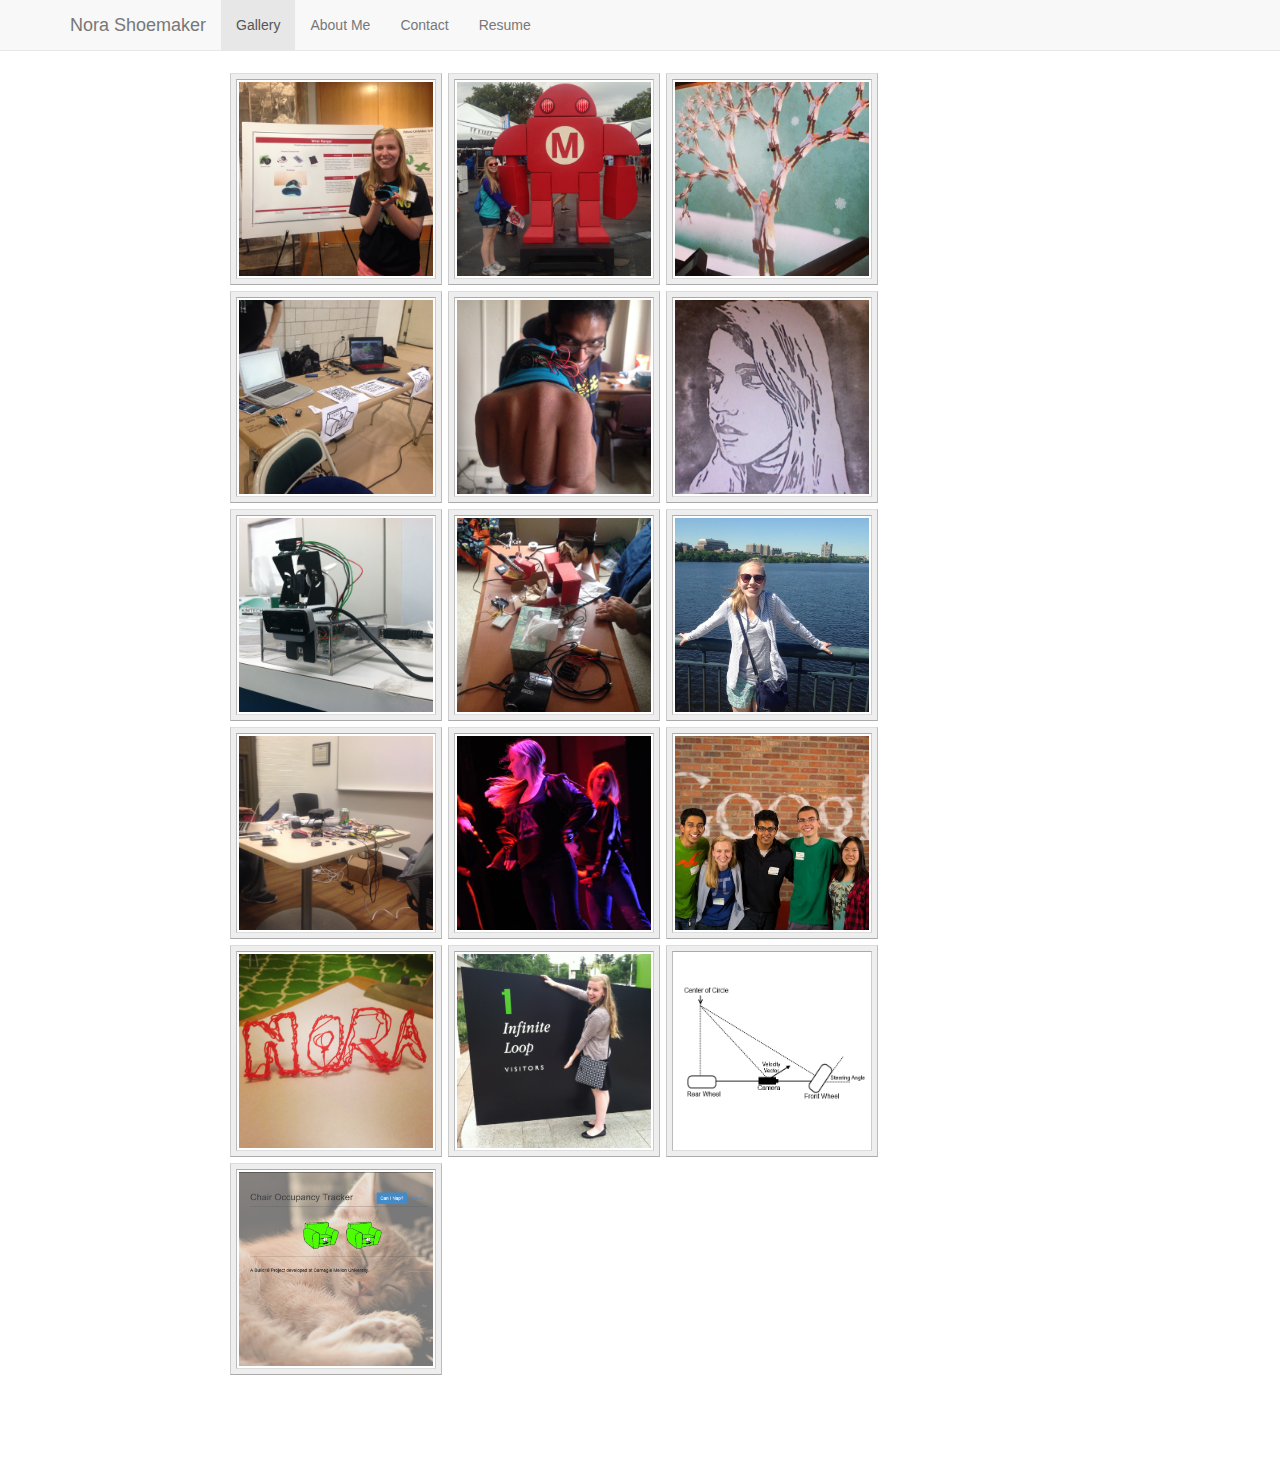
==== nora/index.html @ 4d2ffa67 "adding website to git" ====
<!DOCTYPE html PUBLIC "-//W3C//DTD XHTML 1.0 Strict//EN" "http://www.w3.org/TR/xhtml1/DTD/xhtml1-strict.dtd">
<html xmlns="http://www.w3.org/1999/xhtml" xml:lang="en" lang="en">
<head>
	<meta http-equiv="content-type" content="text/html; charset=utf-8" />

	<title>Nora Shoemaker</title>


	<link rel="stylesheet" href="static/css/hoverbox.css" type="text/css" media="screen, projection" />
	<!--[if lte IE 7]>
	<link rel="stylesheet" href='css/ie_fixes.css' type="text/css" media="screen, projection" />
	<![endif]-->
	<link rel="stylesheet" href="static/css/bootstrap.min.css">
	<link rel="stylesheet" href="static/css/controls.css">
</head>
<body>
	    <!-- Fixed navbar -->
    <div class="navbar navbar-default navbar-fixed-top" role="navigation">
      <div class="container">
        <div class="navbar-header">
          <button type="button" class="navbar-toggle collapsed" data-toggle="collapse" data-target=".navbar-collapse">
            <span class="sr-only">Toggle navigation</span>
            <span class="icon-bar"></span>
            <span class="icon-bar"></span>
            <span class="icon-bar"></span>
          </button>
          <a class="navbar-brand" href="index.html">Nora Shoemaker</a>
        </div>
        <div class="navbar-collapse collapse">
          <ul class="nav navbar-nav">
            <li class="active"><a href="index.html">Gallery</a></li>
            <li><a href="about_me.html">About Me</a></li>
            <li><a href="contact.html">Contact</a></li>
            <li><a href="resume.pdf" target="_blank">Resume</a></li>
          </ul>
        </div><!--/.nav-collapse -->
      </div>
    </div>

    <div class="top-padded centered-text">
    	<!--<div class="jumbotron">
			<h1>Gallery</h1>
		</div>-->
		<ul class="hoverbox">
		<li>
		<a href="#"><img src="static/img/photo01.png" alt="description" /><img src="static/img/photo01.png" alt="description" class="preview" /></a>
		</li>
		<li>
		<a href="#"><img src="static/img/photo02.png" alt="description" /><img src="static/img/photo02.png" alt="description" class="preview" /></a>
		</li>	
		<li>
		<a href="#"><img src="static/img/photo03.png" alt="description" /><img src="static/img/photo03.png" alt="description" class="preview" /></a>
		</li>
		<li>
		<a href="#"><img src="static/img/photo04.png" alt="description" /><img src="static/img/photo04.png" alt="description" class="preview" /></a>
		</li>
		<li>
		<a href="#"><img src="static/img/photo05.png" alt="description" /><img src="static/img/photo05.png" alt="description" class="preview" /></a>
		</li>
		<li>
		<a href="#"><img src="static/img/photo06.jpg" alt="description" /><img src="static/img/photo06.jpg" alt="description" class="preview" /></a>
		</li>
		<li>
		<a href="#"><img src="static/img/photo07.jpg" alt="description" /><img src="static/img/photo07.jpg" alt="description" class="preview" /></a>
		</li>
		<li>
		<a href="#"><img src="static/img/photo08.png" alt="description" /><img src="static/img/photo08.png" alt="description" class="preview" /></a>
		</li>
		<li>
		<a href="#"><img src="static/img/photo09.jpg" alt="description" /><img src="static/img/photo09.jpg" alt="description" class="preview" /></a>
		</li>
		<li>
		<a href="#"><img src="static/img/photo10.png" alt="description" /><img src="static/img/photo10.png" alt="description" class="preview" /></a>
		</li>
		<li>
		<a href="#"><img src="static/img/photo11.jpg" alt="description" /><img src="static/img/photo11.jpg" alt="description" class="preview" /></a>
		</li>
		<li>
		<a href="#"><img src="static/img/photo12.jpg" alt="description" /><img src="static/img/photo12.jpg" alt="description" class="preview" /></a>
		</li>
		<li>
		<a href="#"><img src="static/img/photo13.JPG" alt="description" /><img src="static/img/photo13.JPG" alt="description" class="preview" /></a>
		</li>
		<li>
		<a href="#"><img src="static/img/photo14.JPG" alt="description" /><img src="static/img/photo14.JPG" alt="description" class="preview" /></a>
		</li>
		<li>
		<a href="#"><img src="static/img/photo15.png" alt="description" /><img src="static/img/photo15.png" alt="description" class="preview" /></a>
		</li>
		<li>
		<a href="#"><img src="static/img/photo16.png" alt="description" /><img src="static/img/photo16.png" alt="description" class="preview" /></a>
		</li>
		</ul>
		<p id="footer"></p>
	</div>
	<!-- Bootstrap core JavaScript
	================================================== -->
	<!-- Placed at the end of the document so the pages load faster -->
	<script src="https://ajax.googleapis.com/ajax/libs/jquery/1.11.1/jquery.min.js"></script>
	<script src="/static/js/bootstrap.min.js"></script>
</body>
</html>
---- nora/static/css/hoverbox.css ----
*
{
	border: 0;
	margin: 0;
	padding: 0;
}

/* =Basic HTML, Non-essential
----------------------------------------------------------------------*/

a
{
	text-decoration: none;
}

body
{
	background: #fff;
	color: #777;
	margin: 0 auto;
	padding: 50px;
	position: relative;
	text-align: center;
}

h1
{
	background: inherit;
	border-bottom: 1px dashed #ccc;
	color: #933;
	text-align: center;
}

p
{
	clear: both;
	font: 10px Verdana, sans-serif;
	padding: 10px 0;
	text-align: center;
}

p a
{
	background: inherit;
	color: #777;
}

p a:hover
{
	background: inherit;
	color: #000;
}

/* =Hoverbox Code
----------------------------------------------------------------------*/

.hoverbox
{
	cursor: default;
	list-style: none;
    width: 70%;
    margin: 0 auto;
    text-align: center;
}

.hoverbox a
{
	cursor: default;
}

.hoverbox a .preview
{
	display: none;
}

.hoverbox a:hover .preview
{
	display: block;
	position: absolute;
	top: -33px;
	left: -45px;
	z-index: 1;
}

.hoverbox img
{
	background: #fff;
	border-color: #aaa #ccc #ddd #bbb;
	border-style: solid;
	border-width: 1px;
	color: inherit;
	padding: 2px;
	vertical-align: top;
	width: 200px;
	height: 200px;
}

.hoverbox li
{
	background: #eee;
	border-color: #ddd #bbb #aaa #ccc;
	border-style: solid;
	border-width: 1px;
	color: inherit;
	display: inline;
	float: left;
	margin: 3px;
	padding: 5px;
	position: relative;
	text-align: center;
}

.hoverbox .preview
{
	border-color: #000;
	width: 400px;
	height: 400px;
}
---- nora/static/css/controls.css ----
.centered-text {
    text-align:center
}    
.profile-info {
  max-width: 600px;
  padding-top: 20px;
  margin: 0 auto;
}
.profpic{
  border-radius: 5px;
}

.vert-padded{
  padding-top: 5px;
  padding-bottom: 5px;
}

.comment-dislike{
	padding-top:5px;
}

.top-padded{
  padding-top: 20px;
}

.grumble{
  position:relative;
  border:1px solid #ffffff;
  border-radius: 5px;
  padding: 5px;
  background-color: #fff;
}

.bottomright {
  position:absolute; 
  padding-bottom: 3px;
  padding-right: 3px;
  bottom: 0;  
  right: 0;
}

.large-icon {
  font-size: 40px;
  -webkit-border-radius: 6px;
  -moz-border-radius: 6px;
  border-radius: 6px;
}

.medium-icon {
  font-size: 20px;
  -webkit-border-radius: 3px;
  -moz-border-radius: 3px;
  border-radius: 3px;
}

.bottom-button{    
  margin: 0 auto;
}

.form-signin {
  max-width: 330px;
  padding: 15px;
  margin: 0 auto;
}
.form-signin .form-signin-heading,
.form-signin .checkbox {
  margin-bottom: 10px;
}
.form-signin .checkbox {
  font-weight: normal;
}
.form-signin .form-control {
  position: relative;
  height: auto;
  -webkit-box-sizing: border-box;
     -moz-box-sizing: border-box;
          box-sizing: border-box;
  padding: 10px;
  font-size: 16px;
}
.form-signin .form-control:focus {
  z-index: 2;
}
.form-signin input[type="email"] {
  margin-bottom: -1px;
  border-bottom-right-radius: 0;
  border-bottom-left-radius: 0;
}
.form-signin input[type="password"] {
  margin-bottom: 10px;
  border-top-left-radius: 0;
  border-top-right-radius: 0;
}

.shrink-to-width{
  padding-top: 20px;
  width: 80%;
}

/* SOCIAL */
@font-face { font-family: 'JustVectorRegular'; font-weight: normal; font-style: normal;
    src: url('fonts/justvector/justvector-webfont.eot');
    src: url('fonts/justvector/justvector-webfont.eot?#iefix') format('eot'),
         url('fonts/justvector/justvector-webfont.woff') format('woff'),
         url('fonts/justvector/justvector-webfont.ttf') format('truetype'),
         url('fonts/justvector/justvector-webfont.svg#webfontmuk63VQd') format('svg');
}
.social { padding:0; list-style:none; }
.social li { display:inline-block; margin-bottom: -3px; }
.social li a { display:block; float:left; line-height:90%; font-family: 'JustVectorRegular'; font-size:3em; padding:.2em .2em .15em .2em; }
.social li a:hover { background-color:#eee; }
.social li a.facebook:hover { background-color:#3c5fac; }
.social li a.twitter:hover { background-color:#5ec3df; }
.social li a.flickr:hover { background-color:#FF0084; }
.social li a.rss:hover { background-color:#ff9900; }
.social li a.dribble:hover { background-color:#EA4C89; }
.social li a.lastfm:hover { background-color:#D51007; }
.social li a.linkedin:hover { background-color:#2089b5; }
.social li a.vimeo:hover { background-color:#0dadd6; }
.social li a.google:hover { background-color:#c63d2d; }
.social li a.forrst:hover { background-color:#5b9a68; }
.social li a.skype:hover { background-color:#00aff0; }
.social li a.picassa:hover { background-color:#ffd34e; }
.social li a.youtube:hover { background-color:#c8312b; }
.social li a.pinterest:hover { background-color:#cb2027; }
.social li a.tumblr:hover { background-color: #2C4762; }
.social li a.behance:hover { background-color: #3878F6; }
.social li a.blogger:hover { background-color: #fc9947; }
.social li a.delicious:hover { background-color: #3274d1; }
.social li a.digg:hover { background-color: #205891; }
.social li a.friendfeed:hover { background-color: #2f72c4; }
.social li a.github:hover { background-color: #000; }
.social li a.wordpress:hover { background-color: #0083b3; }
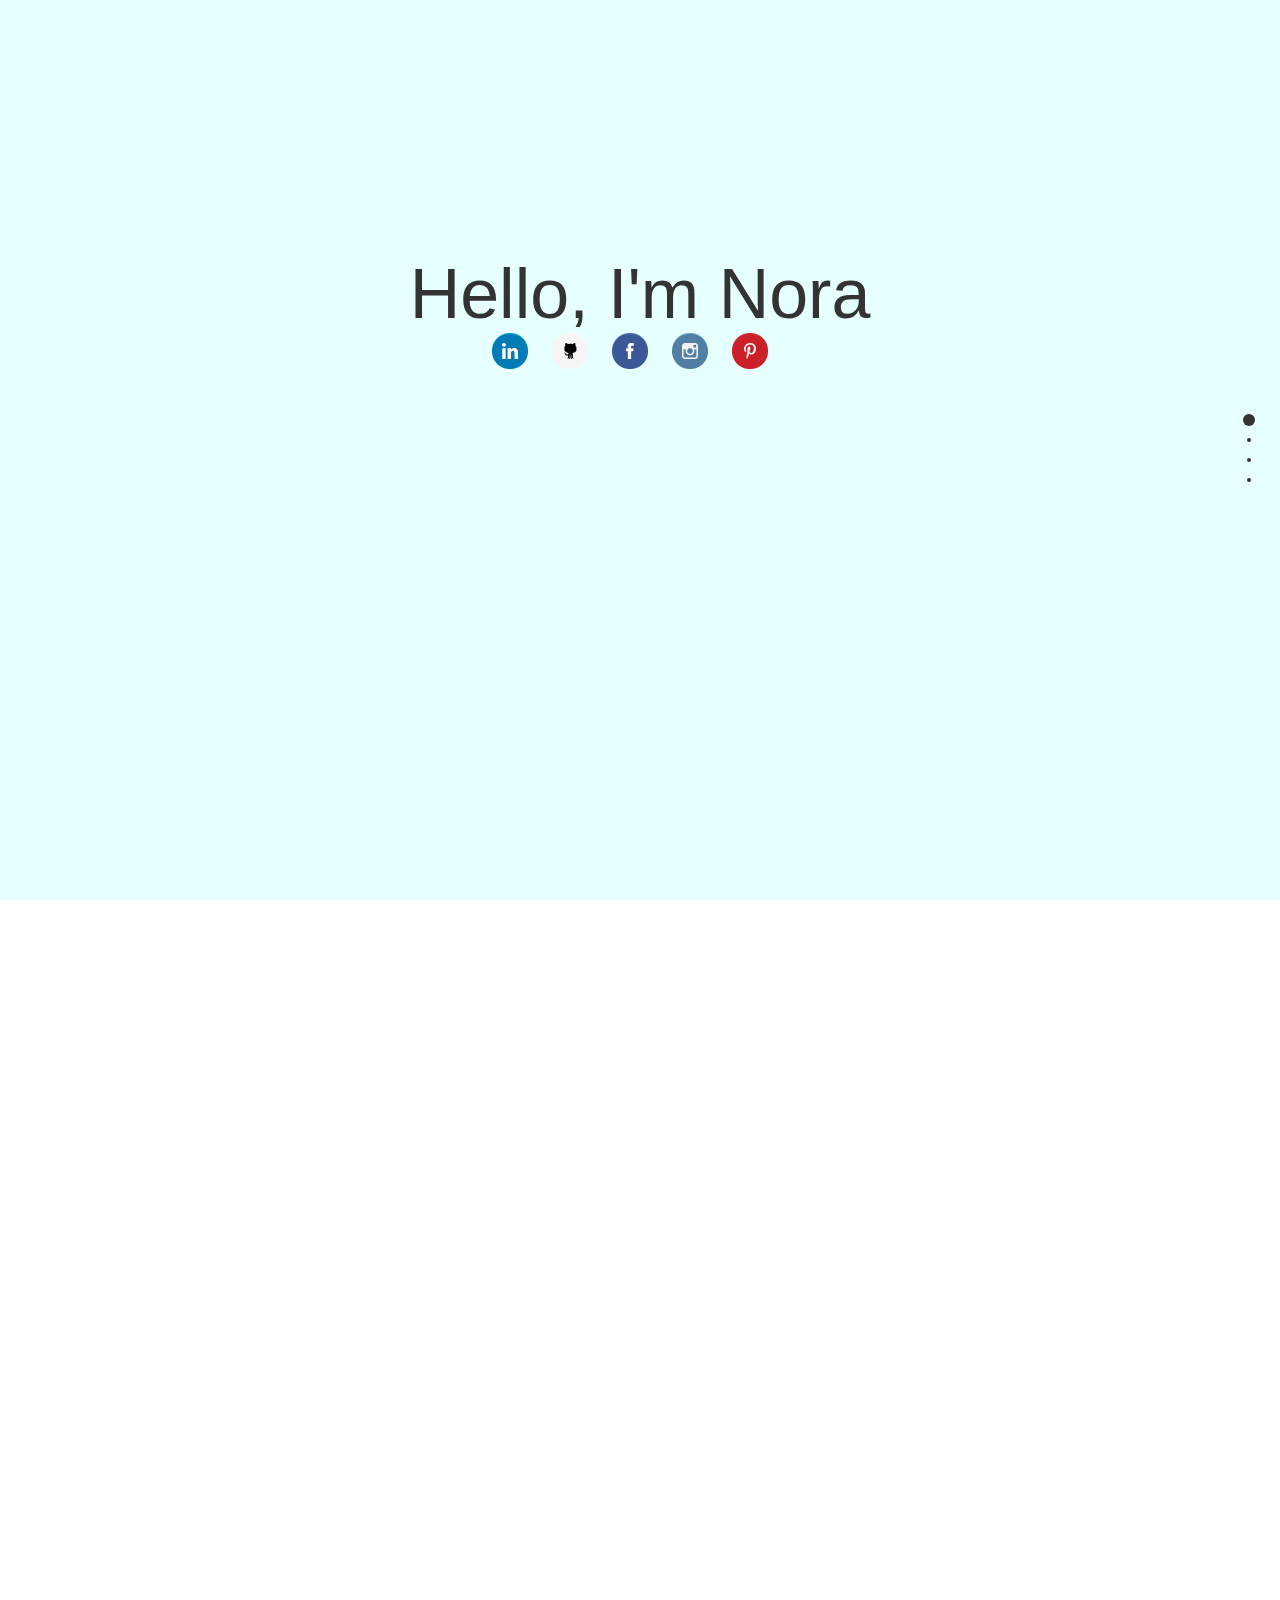
==== commit ed7c2e84: "Fullpage final" ====
--- a/nora/index.html
+++ b/nora/index.html
@@ -1,102 +1,355 @@
-<!DOCTYPE html PUBLIC "-//W3C//DTD XHTML 1.0 Strict//EN" "http://www.w3.org/TR/xhtml1/DTD/xhtml1-strict.dtd">
-<html xmlns="http://www.w3.org/1999/xhtml" xml:lang="en" lang="en">
+
+<!DOCTYPE html>
+<html xmlns="http://www.w3.org/1999/xhtml">
+
 <head>
-	<meta http-equiv="content-type" content="text/html; charset=utf-8" />
-
+	<meta http-equiv="Content-Type" content="text/html; charset=utf-8" />
 	<title>Nora Shoemaker</title>
-
-
-	<link rel="stylesheet" href="static/css/hoverbox.css" type="text/css" media="screen, projection" />
-	<!--[if lte IE 7]>
-	<link rel="stylesheet" href='css/ie_fixes.css' type="text/css" media="screen, projection" />
-	<![endif]-->
+	<meta name="author" content="Nora Shoemaker" />
+	<meta name="description" content="personal website" />
+	<meta name="keywords"  content="fullpage,jquery,demo,screen,fullscreen,backgrounds,full-screen" />
+	<meta name="Resource-type" content="Document" />
+
+
+	<link rel="stylesheet" type="text/css" href="static/js/fullPage.js-master/jquery.fullPage.css" />
+	<link rel="stylesheet" type="text/css" href="static/css/examples.css" />
+	<link rel="stylesheet" type="text/css" href="static/css/test.css" />
 	<link rel="stylesheet" href="static/css/bootstrap.min.css">
 	<link rel="stylesheet" href="static/css/controls.css">
+	<style>
+
+	/* Style for our header texts
+	* --------------------------------------- */
+	h1{
+		font-size: 5em;
+		font-family: arial,helvetica;
+		color: #333;
+		margin:0;
+		padding:0;
+	}
+
+	/* Centered texts in each section
+	* --------------------------------------- */
+	.section{
+		text-align:center;
+	}
+
+
+	/* Backgrounds will cover all the section
+	* --------------------------------------- */
+	.section{
+		background-size: cover;
+	}
+
+	.slide{
+		background-size: cover;
+	}
+
+	/* Defining each sectino background and styles
+	* --------------------------------------- */
+	#hello{
+		background-color: #E6FFFF;
+		padding: 20% 0 0 0;
+	}
+	#about{
+		background-color: #DAFFFF;
+		padding: 6% 0 0 0;
+	}
+	#contact{
+		background-color: #C0FFFF;
+		padding: 15% 0 0 0;
+	}
+	#contact h1{
+		color: #000;
+	}
+
+
+ 	/*Adding background for the slides
+	* --------------------------------------- */
+	#slide1{
+		background-color: #CDFFFF;
+		padding: 4% 0 0 0;
+	}
+	#slide2{
+		background-color: #CDFFFF;		
+		padding: 1% 0 0 0;
+	}
+	#slide3{
+		background-color: #CDFFFF;
+		padding: 1% 0 0 0;
+	}
+	#slide4{
+		background-color: #CDFFFF;
+		padding: 1% 0 0 0;
+	}
+	#slide5{
+		background-color: #CDFFFF;
+		padding: 1% 0 0 0;
+	}
+	#slide6{
+		background-color: #CDFFFF;
+		padding: 1% 0 0 0;
+	}
+
+
+
+	/* Bottom menu
+	* --------------------------------------- */
+	#infoMenu li a {
+		color: #fff;
+	}
+	</style>
+
+	<!--[if IE]>
+		<script type="text/javascript">
+			 var console = { log: function() {} };
+		</script>
+	<![endif]-->
+
+	<script src="http://ajax.googleapis.com/ajax/libs/jquery/1.8.3/jquery.min.js"></script>
+	<script src="http://ajax.googleapis.com/ajax/libs/jqueryui/1.9.1/jquery-ui.min.js"></script>
+
+	<script type="text/javascript" src="static/js/fullPage.js-master/jquery.fullPage.min.js"></script>
+	<!--<script type="text/javascript" src="examples.js"></script>-->
+
+	<script type="text/javascript">
+		$(document).ready(function() {
+			$('#fullpage').fullpage({
+				'verticalCentered': false,
+				navigation: true,
+				slidesNavigation: true
+			});
+		});
+	</script>
+
 </head>
 <body>
-	    <!-- Fixed navbar -->
-    <div class="navbar navbar-default navbar-fixed-top" role="navigation">
-      <div class="container">
-        <div class="navbar-header">
-          <button type="button" class="navbar-toggle collapsed" data-toggle="collapse" data-target=".navbar-collapse">
-            <span class="sr-only">Toggle navigation</span>
-            <span class="icon-bar"></span>
-            <span class="icon-bar"></span>
-            <span class="icon-bar"></span>
-          </button>
-          <a class="navbar-brand" href="index.html">Nora Shoemaker</a>
-        </div>
-        <div class="navbar-collapse collapse">
-          <ul class="nav navbar-nav">
-            <li class="active"><a href="index.html">Gallery</a></li>
-            <li><a href="about_me.html">About Me</a></li>
-            <li><a href="contact.html">Contact</a></li>
-            <li><a href="resume.pdf" target="_blank">Resume</a></li>
-          </ul>
-        </div><!--/.nav-collapse -->
-      </div>
-    </div>
-
-    <div class="top-padded centered-text">
-    	<!--<div class="jumbotron">
-			<h1>Gallery</h1>
-		</div>-->
-		<ul class="hoverbox">
-		<li>
-		<a href="#"><img src="static/img/photo01.png" alt="description" /><img src="static/img/photo01.png" alt="description" class="preview" /></a>
-		</li>
-		<li>
-		<a href="#"><img src="static/img/photo02.png" alt="description" /><img src="static/img/photo02.png" alt="description" class="preview" /></a>
-		</li>	
-		<li>
-		<a href="#"><img src="static/img/photo03.png" alt="description" /><img src="static/img/photo03.png" alt="description" class="preview" /></a>
-		</li>
-		<li>
-		<a href="#"><img src="static/img/photo04.png" alt="description" /><img src="static/img/photo04.png" alt="description" class="preview" /></a>
-		</li>
-		<li>
-		<a href="#"><img src="static/img/photo05.png" alt="description" /><img src="static/img/photo05.png" alt="description" class="preview" /></a>
-		</li>
-		<li>
-		<a href="#"><img src="static/img/photo06.jpg" alt="description" /><img src="static/img/photo06.jpg" alt="description" class="preview" /></a>
-		</li>
-		<li>
-		<a href="#"><img src="static/img/photo07.jpg" alt="description" /><img src="static/img/photo07.jpg" alt="description" class="preview" /></a>
-		</li>
-		<li>
-		<a href="#"><img src="static/img/photo08.png" alt="description" /><img src="static/img/photo08.png" alt="description" class="preview" /></a>
-		</li>
-		<li>
-		<a href="#"><img src="static/img/photo09.jpg" alt="description" /><img src="static/img/photo09.jpg" alt="description" class="preview" /></a>
-		</li>
-		<li>
-		<a href="#"><img src="static/img/photo10.png" alt="description" /><img src="static/img/photo10.png" alt="description" class="preview" /></a>
-		</li>
-		<li>
-		<a href="#"><img src="static/img/photo11.jpg" alt="description" /><img src="static/img/photo11.jpg" alt="description" class="preview" /></a>
-		</li>
-		<li>
-		<a href="#"><img src="static/img/photo12.jpg" alt="description" /><img src="static/img/photo12.jpg" alt="description" class="preview" /></a>
-		</li>
-		<li>
-		<a href="#"><img src="static/img/photo13.JPG" alt="description" /><img src="static/img/photo13.JPG" alt="description" class="preview" /></a>
-		</li>
-		<li>
-		<a href="#"><img src="static/img/photo14.JPG" alt="description" /><img src="static/img/photo14.JPG" alt="description" class="preview" /></a>
-		</li>
-		<li>
-		<a href="#"><img src="static/img/photo15.png" alt="description" /><img src="static/img/photo15.png" alt="description" class="preview" /></a>
-		</li>
-		<li>
-		<a href="#"><img src="static/img/photo16.png" alt="description" /><img src="static/img/photo16.png" alt="description" class="preview" /></a>
-		</li>
-		</ul>
-		<p id="footer"></p>
+
+<!--<a href="https://github.com/alvarotrigo/fullPage.js" id="githubLink"><img style="position: fixed;z-index:99; top: 0; right: 0; border: 0;" src="https://s3.amazonaws.com/github/ribbons/forkme_right_orange_ff7600.png" alt="Fork me on GitHub"></a>-->
+
+<!--<a href="https://twitter.com/share" class="twitter-share-button" data-url="http://alvarotrigo.com/fullPage/" data-text="Great plugin to create fullscreen scrolling websites: http://alvarotrigo.com/fullPage/">Tweet</a>
+<script>!function(d,s,id){var js,fjs=d.getElementsByTagName(s)[0],p=/^http:/.test(d.location)?'http':'https';if(!d.getElementById(id)){js=d.createElement(s);js.id=id;js.src=p+'://platform.twitter.com/widgets.js';fjs.parentNode.insertBefore(js,fjs);}}(document, 'script', 'twitter-wjs');</script>-->
+
+
+<div id="fullpage">
+	<div class="section " id="hello">
+		<div>
+			<h1>Hello, I'm Nora</h1>
+		</div>
+		<div>
+			<ul id="horilist">
+	          	<li>
+	            	<a href="https://www.linkedin.com/in/norashoemaker" target="_blank"><img src="static/ico/flat/png/color-cirlce/linkedin.png" alt="LinkedIn"></a>
+	          	</li>
+	          	<li>
+	            	<a href="https://github.com/nshoemaker" target="_blank"><img src="static/ico/flat/png/color-cirlce/github.png" alt="GitHub"></a>
+	          	</li>
+	          	<li>
+	            	<a href="https://www.facebook.com/nora.shoemaker" target="_blank"><img src="static/ico/flat/png/color-cirlce/facebook.png" alt="Facebook"></a>
+	          	</li>
+	          	<li>
+	            	<a href="http://instagram.com/nshoemaker" target="_blank"><img src="static/ico/flat/png/color-cirlce/instagram.png" alt="Instagram"></a>
+	          	</li>
+	         	 <li>
+	            	<a href="http://www.pinterest.com/makesshoes" target="_blank"><img src="	static/ico/flat/png/color-cirlce/pinterest.png" alt="Pinterest"></a>
+	          	</li>
+        	</ul>
+    	</div>
 	</div>
-	<!-- Bootstrap core JavaScript
-	================================================== -->
-	<!-- Placed at the end of the document so the pages load faster -->
-	<script src="https://ajax.googleapis.com/ajax/libs/jquery/1.11.1/jquery.min.js"></script>
-	<script src="/static/js/bootstrap.min.js"></script>
+	<!-- Start About Me -->
+	<div class="section" id="about">
+		<div class="intro">
+			<h1>About Me</h1>
+		</div>
+		<div class="container">
+			<div class="row">
+				<div class="col-md-6 ">
+				<h3 class="text-left text-light">Hi, I'm Nora. I'm a software developer from Cleveland, OH. I am currently in my senior year at Carnegie Mellon University studying Electrical and Computer Engineering and Software Engineering. I love to make things. </h3>
+				<h3 class="text-left text-light"> In my free time, you can find me at hackathons, cooking, crafting, dancing, or contributing to one of the projects I am currently involved with. </h3>
+				<h3 class="text-left text-light">Feel free to check out my <a href="resume.pdf" target="_blank">resume</a>, send me an <a href="mailto:nshoemak@andrew.cmu.edu">email</a>, or check out my work below</a>.</h3>
+				</div>
+				<div class="col-md-6">
+					<a href="#"><img class="shrink-to-width" src="static/img/IMG_0044.jpg" alt="description" /></a>
+				</div>
+			</div>
+		</div>
+	</div>
+	<!-- End About Me -->
+
+	<!-- Start Projects -->
+	<div class="section" id="projects">
+	    <!-- Start slide 1 -->
+	    <div class="slide" id="slide1" data-anchor="slide1">
+	    	<h1>Projects</h1>
+	    	<h3>These are a few of the recent projects I've been working on.</h3>
+	    	<h6>(Use the &#8592; arrow keys &#8594; to navigate)</h6>
+	    </div>
+	    <!-- End Slide 1 -->
+
+	    <!-- Start Slide 2 -->
+	    <div class="slide" id="slide2" data-anchor="slide2">
+		<div class="intro">
+			<h1>CodeBook</h1>
+		</div>
+		<div class="container">
+			<div class="row">
+				<div class="col-md-4 ">
+				<h3 class="text-left text-light">
+					CodeBook is an all-inclusive, go-to source for anyone looking to learn a new programming language. 
+				</h3>
+				<h5 class="text-left text-light">
+					CodeBook is a Web Application that suggests example open-source projects (found on GitHub), based on a user’s preferred language and level of experience.
+				</h5>
+
+				<h5 class="text-left text-light">
+					Users can rate projects based on how well documented they are, and tag projects with the specific technologies being used.  
+				</h5>
+				<h5 class="text-left text-light">
+					The goal is not to provide a specific tutorial but rather to allow beginners to see what code looks like in real life.
+				</h5>
+				<h5 class="text-left text-light">
+					Source: <a href="https://github.com/nshoemaker/CodeBook">https://github.com/nshoemaker/CodeBook</a>
+				</h5>
+				<h5 class="text-left text-light">
+					Technologies: Django, Python, JavaScript, HTML, CSS, jQuery, Ajax, AWS, MySQL, GitHub API.
+				</h5>
+				</div>
+				<div class="col-md-8">
+					<a href="#"><img class="shrink-to-width" src="static/img/CodeBook.jpg" alt="description" /></a>
+				</div>
+			</div>
+		</div>
+	    </div>
+	    <!-- End Slide 2 -->
+
+	    <!-- Start Slide 3 -->
+	    <div class="slide" id="slide3" data-anchor="slide3">
+
+		<div class="intro">
+			<h1>Open Academy</h1>
+		</div>
+		<div class="container">
+			<div class="row">
+				<div class="col-md-6 ">
+				<h3 class="text-left text-light">
+					As a part of Facebook's <a href="https://www.facebook.com/OpenAcademyProgram">Open Academy</a> program, I contributed to an open source project called <a href="https://www.facebook.com/OpenAcademyProgram">Glob3 Mobile</a>. 
+				</h3>
+				<h5 class="text-left text-light">
+					Open Academy provides practical software engineering experiences through collaboration with top universities and open source projects around the world.
+				</h5>
+
+				<h5 class="text-left text-light">
+					The program is comprised of two main components. It starts with the kickoff event in which all parties come together at Facebook Headquarters for an intensive weekend of learning, hacking and building connections. After the kickoff session, students return to their home universities and continue work in virtual teams.  
+				</h5>
+				<h5 class="text-left text-light">
+					I worked on Glob3 Mobile, a multiplatform 3D globe visualization framework.
+				</h5>
+				<h5 class="text-left text-light">
+					I created an Android app that uses the Glob3 Mobile framework to plot the trajectory of the International Space Station in real time (code can be found <a href="https://github.com/nshoemaker/15-413Sandbox">here</a>).
+				</h5>
+				<h5 class="text-left text-light">
+					With <a href=https://github.com/boyP>Pratik Prakash</a>, I worked on a feature that uses data from <a href="http://osmbuildings.org/">OpenStreetMap Buildings</a> to render 3D buildings on a tiled basis.
+				</h5>
+				<h5 class="text-left text-light">
+					Technologies: C++, C, Java, Android, OpenStreetMap, OpenGL.
+				</h5>
+				</div>
+				<div class="col-md-6">
+					<a href="#"><img class="shrink-to-width" src="static/img/OpenAcademy.jpg" alt="description" /></a>
+				</div>
+			</div>
+		</div>
+	    </div>
+	    <!-- End Slide 3 -->
+
+	    <!-- Start Slide 4 -->
+	    <div class="slide" id="slide4" data-anchor="slide4">
+
+
+		<div class="intro">
+			<h1>Wrist Ranger</h1>
+		</div>
+		<div class="container">
+			<div class="row">
+				<div class="col-md-6 ">
+				<h3 class="text-left text-light">
+					Wrist Ranger: Haptic Feedback Device for the Visually Impaired.
+				</h3>
+				<h5 class="text-left text-light">
+					Research into finding an effective way to provide a spacial representation of the surrounding environment for the visually impaired.
+				</h5>
+				<h5 class="text-left text-light">
+					Won a <a href="http://www.cmu.edu/uro/MoM/competitions.html#yahoo">Yahoo! Undergraduate Research Award</a> at the 2014 Carnegie Mellon Meeting of the Minds Research Symposium. Funded by a Small Undergraduate Research Grant from Carnegie Mellon.
+				</h5>
+
+				<h5 class="text-left text-light">
+					This project looked to find an effective way to provide the visually impaired with spatial feedback of their surroundings by expanding upon past efforts of other researchers, as well as addressing issues that these other efforts faced, including problems with responsiveness, portability, and ease of use. 
+				</h5>
+				<h5 class="text-left text-light">
+					The product consists of multiple wrist-mounted ultrasonic range finders. The data collected about the surroundings is translated into different types of haptic or audible feedback, and each type of feedback will be tested for effectiveness.
+				</h5>
+				<h5 class="text-left text-light">
+					Project mentioned in The Tartan, Carnegie Mellon's student-run newspaper: <a href="https://thetartan.org/2014/2/24/scitech/techbridge">https://thetartan.org/2014/2/24/scitech/techbridge</a>.
+				</h5>
+				<h5 class="text-left text-light">
+					Technologies: Arduino.
+				</h5>
+				</div>
+				<div class="col-md-6">
+					<a href="#"><img class="shrink-to-width" src="static/img/photo01.png" alt="description" /></a>
+				</div>
+			</div>
+		</div>
+	    </div>
+	    <!-- End Slide 4 -->
+
+	    <!-- Start Slide 5 -->
+	    <!--<div class="slide" id="slide5" data-anchor="slide5">
+	    	<h1>Totally customizable</h1>
+	    </div>-->
+	    <!-- End Slide 5 -->
+	</div>
+	<!-- End Projects -->
+	
+	<!-- Start Contact -->
+	<div class="section" id="contact">
+		<div class="intro">
+			<h1>Contact</h1>
+		</div>
+		<div class="container">
+			<div class="row">
+				<div class="col-md-6 col-md-offset-3">
+				<h3 class="text-light">
+					mail: <a href="mailto:nshoemak@andrew.cmu.edu">
+					nshoemak@andrew.cmu.edu</a>
+				</h3>
+				<h3 class="text-light">
+			<ul id="horilist">
+	          	<li>
+	            	<a href="https://www.linkedin.com/in/norashoemaker" target="_blank"><img src="static/ico/flat/png/color-cirlce/linkedin.png" alt="LinkedIn"></a>
+	          	</li>
+	          	<li>
+	            	<a href="https://github.com/nshoemaker" target="_blank"><img src="static/ico/flat/png/color-cirlce/github.png" alt="GitHub"></a>
+	          	</li>
+	          	<li>
+	            	<a href="https://www.facebook.com/nora.shoemaker" target="_blank"><img src="static/ico/flat/png/color-cirlce/facebook.png" alt="Facebook"></a>
+	          	</li>
+	          	<li>
+	            	<a href="http://instagram.com/nshoemaker" target="_blank"><img src="static/ico/flat/png/color-cirlce/instagram.png" alt="Instagram"></a>
+	          	</li>
+	         	 <li>
+	            	<a href="http://www.pinterest.com/makesshoes" target="_blank"><img src="	static/ico/flat/png/color-cirlce/pinterest.png" alt="Pinterest"></a>
+	          	</li>
+        	</ul>
+				</h3>
+				</div>
+			</div>
+		</div>
+	</div>
+	<!-- End Contact -->
+</div>
+
+
+
 </body>
 </html>--- a/nora/static/css/examples.css
+++ b/nora/static/css/examples.css
@@ -0,0 +1,233 @@
+@CHARSET "ISO-8859-1";
+/* Reset CSS
+ * --------------------------------------- */
+body,div,dl,dt,dd,ul,ol,li,h1,h2,h3,h4,h5,h6,pre,
+form,fieldset,input,textarea,p,blockquote,th,td {
+    padding: 0;
+    margin: 0;
+}
+a{
+	text-decoration:none;
+}
+table {
+    border-spacing: 0;
+}
+fieldset,img {
+    border: 0;
+}
+address,caption,cite,code,dfn,em,strong,th,var {
+    font-weight: normal;
+    font-style: normal;
+}
+strong{
+	font-weight: bold;
+}
+ol,ul {
+    list-style: none;
+    margin:0;
+    padding:0;
+}
+caption,th {
+    text-align: left;
+
+}
+h1,h2,h3,h4,h5,h6 {
+    font-weight: normal;
+    font-size: 100%;
+    margin:0;
+    padding:0;
+    color:#444;
+}
+q:before,q:after {
+    content:'';
+}
+abbr,acronym { border: 0;
+}
+
+
+/* Custom CSS
+ * --------------------------------------- */
+body{
+	font-family: arial,helvetica;
+	color: #333;
+	color: rgba(0,0,0,0.5);
+}
+.wrap{
+	margin-left: auto;
+	margin-right: auto;
+	width: 960px;
+	position: relative;
+}
+h1{
+	font-size: 6em;
+}
+p{
+	font-size: 2em;
+}
+.intro p{
+	width: 50%;
+	margin: 0 auto;
+	font-size: 1.5em;
+}
+.section{
+	text-align:center;
+}
+#menu li {
+	display:inline-block;
+	margin: 10px;
+	color: #000;
+	background:#fff;
+	background: rgba(255,255,255, 0.5);
+	-webkit-border-radius: 10px;
+            border-radius: 10px;
+}
+#menu li.active,
+#menu li.active:hover{
+	background:#666;
+	background: rgba(0,0,0, 0.5);
+	color: #fff;
+}
+#menu li a{
+	text-decoration:none;
+	color: #000;
+}
+#menu li.active a:hover{
+	color: #000;
+}
+#menu li:hover{
+	background: rgba(255,255,255, 0.8);
+}
+#menu li a,
+#menu li.active a{
+	padding: 9px 18px;
+	display:block;
+}
+#menu li.active a{
+	color: #fff;
+}
+#menu{
+	position:fixed;
+	top:0;
+	left:0;
+	height: 40px;
+	z-index: 70;
+	width: 100%;
+	padding: 0;
+	margin:0;
+}
+.twitter-share-button{
+	position:fixed !important;
+	z-index: 99;
+	right: 149px;
+	top: 9px;
+}
+#download{
+	margin: 10px 0 0 0;
+	padding: 15px 10px;
+	color: #fff;
+	text-shadow: 0 -1px 0 rgba(0,0,0,0.25);
+	background-color: #49afcd;
+	background-image: -moz-linear-gradient(top, #5bc0de, #2f96b4);
+	background-image: -ms-linear-gradient(top, #5bc0de, #2f96b4);
+	background-image: -webkit-gradient(linear,0 0,0 100%,from( #5bc0de),to( #2f96b4));
+	background-image: -webkit-linear-gradient(top, #5bc0de, #2f96b4);
+	background-image: -o-linear-gradient(top, #5bc0de, #2f96b4);
+	background-image: linear-gradient(top, #5bc0de, #2f96b4);
+	background-repeat: repeat-x;
+	filter: progid:DXImageTransform.Microsoft.gradient(startColorstr='#5bc0de', endColorstr='#2f96b4', GradientType=0);
+	border-color: #2f96b4 #2f96b4 #1f6377;
+	border-color: rgba(0,0,0,.1) rgba(0,0,0,.1) rgba(0,0,0,.25);
+	filter: progid:DXImageTransform.Microsoft.gradient(enabled=false);
+
+	-webkit-border-radius: 6px;
+	-moz-border-radius: 6px;
+	border-radius: 6px;
+	vertical-align: middle;
+	cursor: pointer;
+	display: inline-block;
+	-webkit-box-shadow: inset 0 1px 0 rgba(255,255,255,0.2),0 1px 2px rgba(0,0,0,0.05);
+	-moz-box-shadow: inset 0 1px 0 rgba(255,255,255,0.2),0 1px 2px rgba(0,0,0,0.05);
+	box-shadow: inset 0 1px 0 rgba(255,255,255,0.2),0 1px 2px rgba(0,0,0,0.05);
+}
+#download a{
+	text-decoration:none;
+	color:#fff;
+}
+#download:hover{
+	text-shadow: 0 -1px 0 rgba(0,0,0,.25);
+	background-color: #2F96B4;
+	background-position: 0 -15px;
+	-webkit-transition: background-position .1s linear;
+	-moz-transition: background-position .1s linear;
+	-ms-transition: background-position .1s linear;
+	-o-transition: background-position .1s linear;
+	transition: background-position .1s linear;
+}
+#infoMenu{
+	height: 20px;
+	color: #f2f2f2;
+	position:fixed;
+	z-index:70;
+	bottom:0;
+	width:100%;
+	text-align:right;
+	font-size:0.9em;
+	padding:8px 0 8px 0;
+}
+#infoMenu ul{
+	padding: 0 40px;
+}
+#infoMenu li a{
+	display: block;
+	margin: 0 22px 0 0;
+	color: #333;
+}
+#infoMenu li a:hover{
+	text-decoration:underline;
+}
+#infoMenu li{
+	display:inline-block;
+	position:relative;
+}
+#examplesList{
+	display:none;
+	background: #282828;
+	-webkit-border-radius: 6px;
+	-moz-border-radius: 6px;
+	border-radius: 6px;
+	padding: 20px;
+	float: left;
+	position: absolute;
+	bottom: 29px;
+	right: 0;
+	width:662px;
+	text-align:left;
+}
+#examplesList ul{
+	padding:0;
+}
+#examplesList ul li{
+	display:block;
+	margin: 5px 0;
+}
+#examplesList ul li a{
+	color: #BDBDBD;
+	margin:0;
+}
+#examplesList ul li a:hover{
+	color: #f2f2f2;
+}
+#examplesList .column{
+	float: left;
+	margin: 0 20px 0 0;
+}
+#examplesList h3{
+	color: #f2f2f2;
+	font-size: 1.2em;
+	margin: 0 0 15px 0;
+	border-bottom: 1px solid rgba(0, 0, 0, 0.4);
+	-webkit-box-shadow: 0 1px 0 rgba(255, 255, 255, 0.1);
+	-moz-box-shadow: 0 1px 0 rgba(255,255,255,0.1);
+	box-shadow: 0 1px 0 rgba(255, 255, 255, 0.1);
+	padding: 0 0 5px 0;
+}--- a/nora/static/css/test.css
+++ b/nora/static/css/test.css
@@ -0,0 +1,11 @@
+#horilist li
+{
+display: inline;
+list-style-type: none;
+padding-right: 20px;
+}
+
+.text-light
+{
+	color:#333;
+}